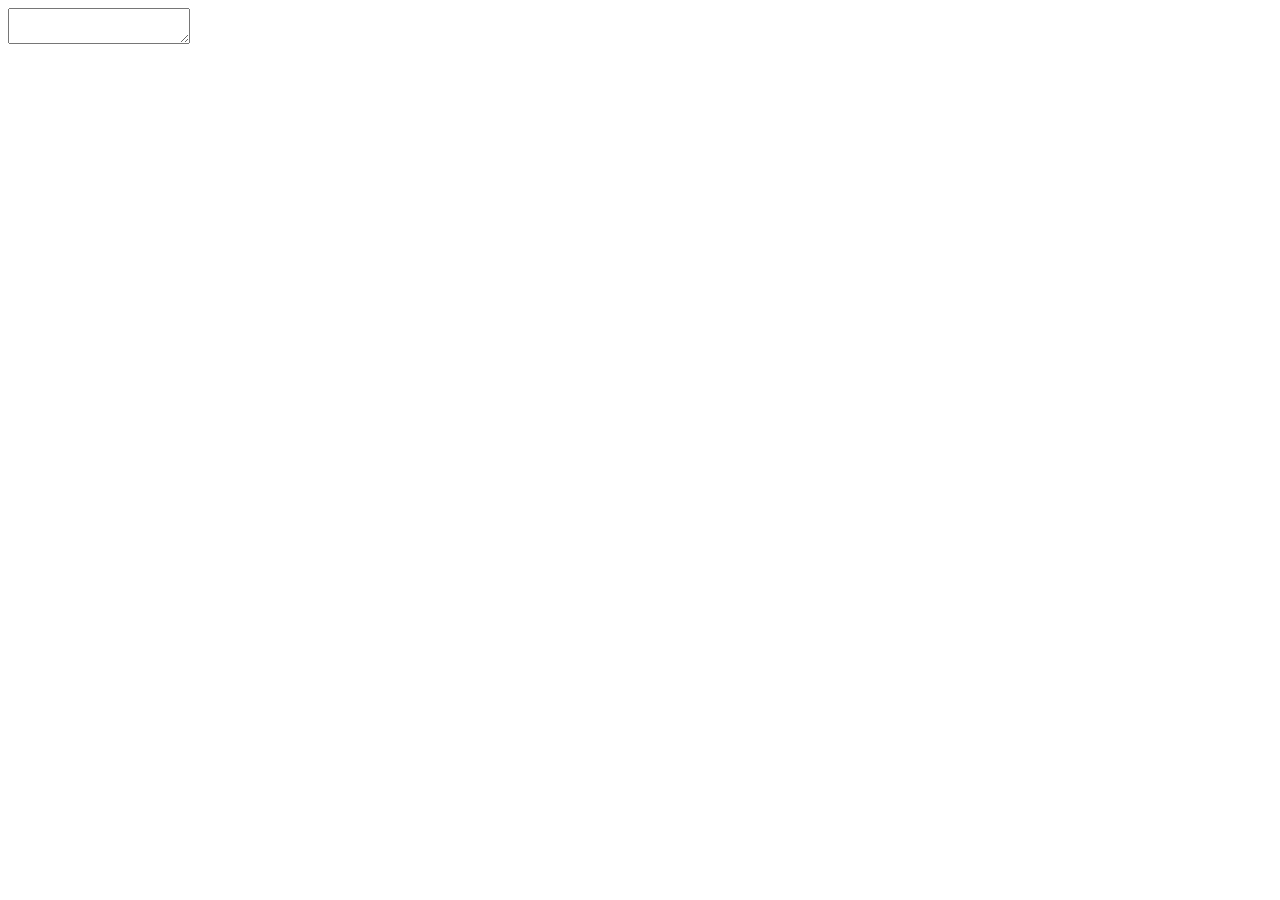
==== examples/generic.html @ 01c03485 "Merge branch 'master' into gh-pages" ====
<!DOCTYPE html>
<html>
	<head>
		<meta http-equiv="Content-Type" content="text/html;charset=utf-8">
		<title>LDT Generic Syntax Highlighter Demo</title>
		<link rel="stylesheet" type="text/css" href="style.css">
		<link rel="stylesheet" type="text/css" href="../lib/TextareaDecorator.css">
		<style>
			/* highlight styles */
			.ldt .comment { color: silver; }
			.ldt .string { color: green; }
			.ldt .number { color: navy; }
			/* setting inline-block and margin to avoid misalignment bug in windows */
			.ldt .keyword { font-weight: bold; display: inline-block; margin-bottom: -1px; }
			.ldt .variable { color: cyan; }
			.ldt .define { color: blue; }
		</style>
		<script src="../lib/Parser.js" type="text/javascript"></script>
		<script src="../lib/TextareaDecorator.js" type="text/javascript"></script>
		<script type="text/javascript">
			// get element shortcut
			function $(e){ return document.getElementById(e); };
			// generic syntax parser
			var parser = new Parser({
				whitespace: /\s+/,
				comment: /\/\*([^\*]|\*[^\/])*(\*\/?)?|(\/\/|#)[^\r\n]*/,
				string: /"(\\.|[^"\r\n])*"?|'(\\.|[^'\r\n])*'?/,
				number: /0x[\dA-Fa-f]+|-?(\d+\.?\d*|\.\d+)/,
				keyword: /(and|as|case|catch|class|const|def|delete|die|do|else|elseif|esac|exit|extends|false|fi|finally|for|foreach|function|global|if|new|null|or|private|protected|public|published|resource|return|self|static|struct|switch|then|this|throw|true|try|var|void|while|xor)(?!\w|=)/,
				variable: /[\$\%\@](\->|\w)+(?!\w)|\${\w*}?/,
				define: /[$A-Z_a-z0-9]+/,
				op: /[\+\-\*\/=<>!]=?|[\(\)\{\}\[\]\.\|]/,
				other: /\S+/,
			});
			// wait for the page to finish loading before accessing the DOM
			window.onload = function(){
				// get the textarea
				var textarea = $('codeArea');
				// lets set it to something interesting
				textarea.value = '<!DOCTYPE html>\n<html>\n\t' + document.documentElement.innerHTML + '\n</html>';
				// start the decorator
				decorator = new TextareaDecorator( textarea, parser );
			};
		</script>
	</head>
	<body>
		<textarea id='codeArea' class='input' spellcheck='false'></textarea>
	</body>
</html>
---- lib/TextareaDecorator.css ----
/* TextareaDecorator.css
 * written by Colin Kuebler 2012
 * Part of LDT, dual licensed under GPLv3 and MIT
 * Provides styles for rendering a textarea on top of a pre with scrollbars
 */

/* settings you can play with */

.ldt, .ldt label {
	padding: 4px;
}

.ldt, .ldt pre, .ldt textarea {
	font-size: 16px !important;
	/* resize algorithm depends on a monospaced font */
	font-family: monospace !important;
	color: black;
}

.ldt textarea {
	/* fallback for browsers without rgba */
	color: transparent !important;
	/* make sure the alpha is low enough so it doesn't block the output layer */
	color: rgba(0,0,0,.2) !important;
}

/* settings you shouldn't play with unless you have a good reason */

.ldt {
	overflow: auto;
	position: relative;
}

.ldt pre {
	-moz-padding-start: 1px;
}

.ldt label {
	position: absolute;
	top: 0;
	left: 0;
	width: 100%;
	height: 100%;
	display: inline;
	box-sizing: border-box;
	-moz-box-sizing: border-box;
	-webkit-box-sizing: border-box;
	cursor: text;
}

.ldt textarea {
	margin: 0;
	padding: 0;
	border: 0;
	background: 0;
	outline: none;
	resize: none;
	min-width: 100%;
	min-height: 100%;
	overflow: hidden;
	/* IE doesn't support rgba texarea, so use vendor specific alpha filter */
	filter: alpha(opacity = 20);
}
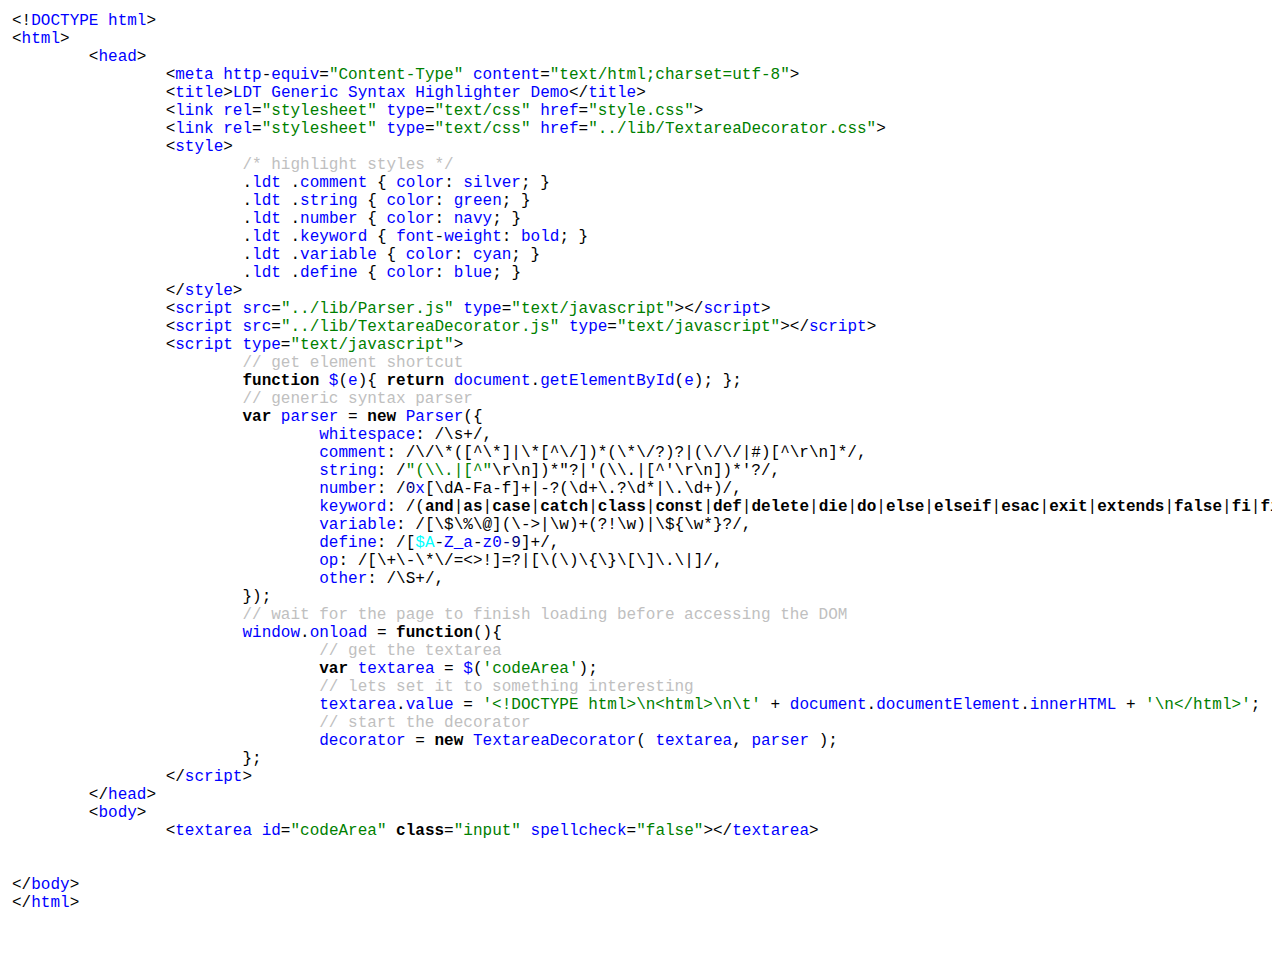
==== commit e2602707: "Remove obsolete workaround for MS misalignment bug" ====
--- a/examples/generic.html
+++ b/examples/generic.html
@@ -10,8 +10,7 @@
 			.ldt .comment { color: silver; }
 			.ldt .string { color: green; }
 			.ldt .number { color: navy; }
-			/* setting inline-block and margin to avoid misalignment bug in windows */
-			.ldt .keyword { font-weight: bold; display: inline-block; margin-bottom: -1px; }
+			.ldt .keyword { font-weight: bold; }
 			.ldt .variable { color: cyan; }
 			.ldt .define { color: blue; }
 		</style>
--- a/lib/TextareaDecorator.css
+++ b/lib/TextareaDecorator.css
@@ -14,14 +14,12 @@
 	font-size: 16px !important;
 	/* resize algorithm depends on a monospaced font */
 	font-family: monospace !important;
-	color: black;
 }
 
 .ldt textarea {
-	/* fallback for browsers without rgba */
+	/* hide the text but show the text caret */
 	color: transparent !important;
-	/* make sure the alpha is low enough so it doesn't block the output layer */
-	color: rgba(0,0,0,.2) !important;
+	caret-color: #000;
 }
 
 /* settings you shouldn't play with unless you have a good reason */
@@ -32,7 +30,8 @@
 }
 
 .ldt pre {
-	-moz-padding-start: 1px;
+	margin: 0;
+	overflow: initial;
 }
 
 .ldt label {
